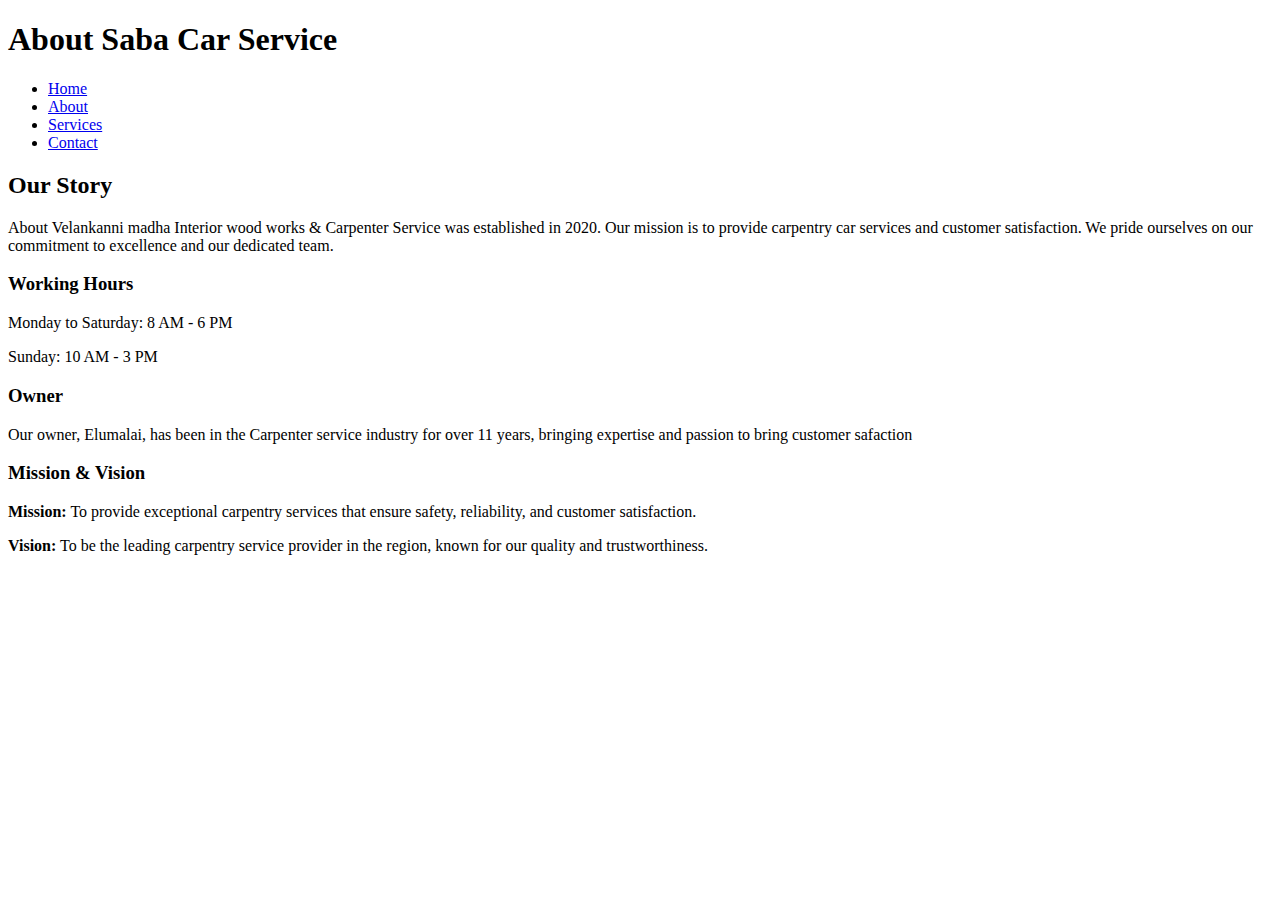
==== about.html @ f16a3eba "Update for Carpentry service" ====
<!DOCTYPE html>
<html lang="en">
<head>
    <meta charset="UTF-8">
    <meta name="viewport" content="width=device-width, initial-scale=1.0">
    <title>About Velankanni madha Interior wood works & Carpenter Service</title>
    <link rel="stylesheet" href="styles.css">
    <link href="https://fonts.googleapis.com/css2?family=Roboto:wght@400;700&display=swap" rel="stylesheet">
</head>
<body>
    <header>
        <h1>About Saba Car Service</h1>
        <nav>
            <ul>
                <li><a href="index.html">Home</a></li>
                <li><a href="about.html">About</a></li>
                <li><a href="services.html">Services</a></li>
                <li><a href="contact.html">Contact</a></li>
            </ul>
        </nav>
    </header>
    <section id="about" class="about-section">
        <div class="content">
            <h2>Our Story</h2>
            <p>About Velankanni madha Interior wood works & Carpenter Service was established in 2020. Our mission is to provide carpentry car services and customer satisfaction. We pride ourselves on our commitment to excellence and our dedicated team.</p>
            <h3>Working Hours</h3>
            <p>Monday to Saturday: 8 AM - 6 PM</p>
            <p>Sunday: 10 AM - 3 PM</p>
            <h3>Owner</h3>
            <p>Our owner, Elumalai, has been in the Carpenter service industry for over 11 years, bringing expertise and passion to bring customer safaction </p>
            <h3>Mission & Vision</h3>
            <p><strong>Mission:</strong> To provide exceptional carpentry services that ensure safety, reliability, and customer satisfaction.</p>
            <p><strong>Vision:</strong> To be the leading carpentry service provider in the region, known for our quality and trustworthiness.</p>
        </div>
    </section>
</body>
</html>
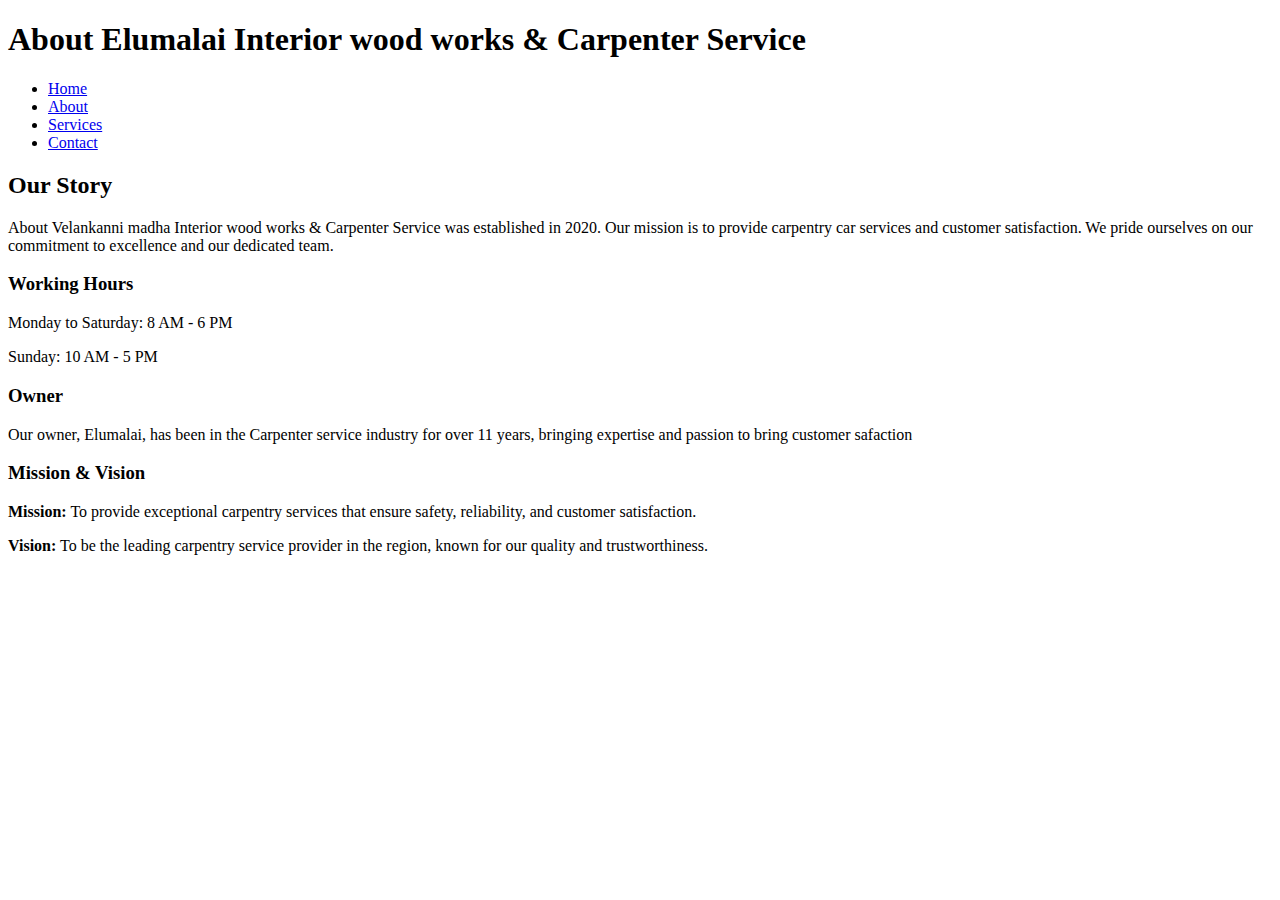
==== commit 65ad12db: "Update all pages with sections" ====
--- a/about.html
+++ b/about.html
@@ -3,13 +3,13 @@
 <head>
     <meta charset="UTF-8">
     <meta name="viewport" content="width=device-width, initial-scale=1.0">
-    <title>About Velankanni madha Interior wood works & Carpenter Service</title>
+    <title>About</title>
     <link rel="stylesheet" href="styles.css">
     <link href="https://fonts.googleapis.com/css2?family=Roboto:wght@400;700&display=swap" rel="stylesheet">
 </head>
 <body>
     <header>
-        <h1>About Saba Car Service</h1>
+        <h1>About Elumalai Interior wood works & Carpenter Service</h1>
         <nav>
             <ul>
                 <li><a href="index.html">Home</a></li>
@@ -25,7 +25,7 @@
             <p>About Velankanni madha Interior wood works & Carpenter Service was established in 2020. Our mission is to provide carpentry car services and customer satisfaction. We pride ourselves on our commitment to excellence and our dedicated team.</p>
             <h3>Working Hours</h3>
             <p>Monday to Saturday: 8 AM - 6 PM</p>
-            <p>Sunday: 10 AM - 3 PM</p>
+            <p>Sunday: 10 AM - 5 PM</p>
             <h3>Owner</h3>
             <p>Our owner, Elumalai, has been in the Carpenter service industry for over 11 years, bringing expertise and passion to bring customer safaction </p>
             <h3>Mission & Vision</h3>
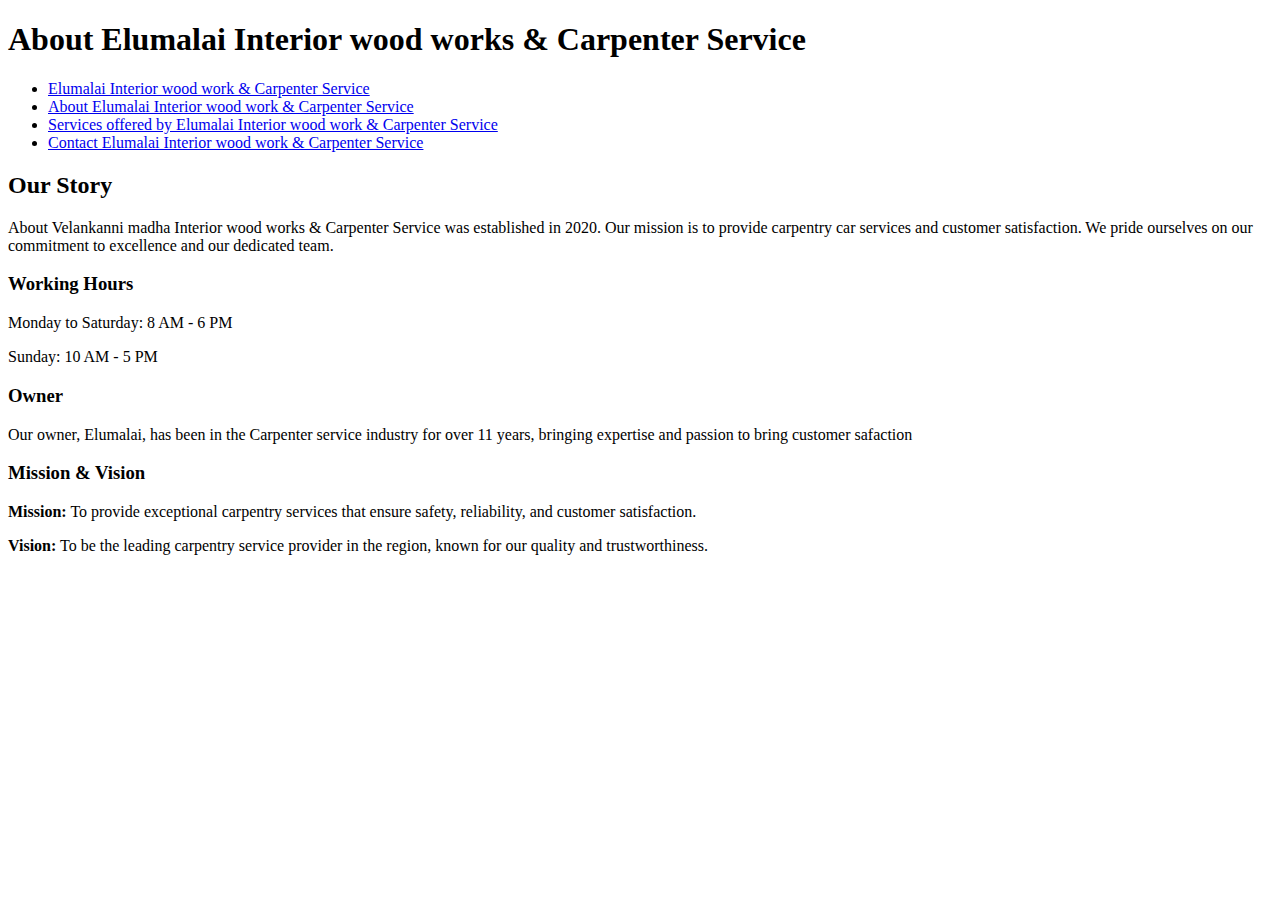
==== commit 35e08c95: "Add description for pages header" ====
--- a/about.html
+++ b/about.html
@@ -12,10 +12,10 @@
         <h1>About Elumalai Interior wood works & Carpenter Service</h1>
         <nav>
             <ul>
-                <li><a href="index.html">Home</a></li>
-                <li><a href="about.html">About</a></li>
-                <li><a href="services.html">Services</a></li>
-                <li><a href="contact.html">Contact</a></li>
+                <li><a href="index.html">Elumalai Interior wood work & Carpenter Service</a></li>
+                <li><a href="about.html">About Elumalai Interior wood work & Carpenter Service</a></li>
+                <li><a href="services.html">Services offered by Elumalai Interior wood work & Carpenter Service</a></li>
+                <li><a href="contact.html">Contact Elumalai Interior wood work & Carpenter Service</a></li>
             </ul>
         </nav>
     </header>
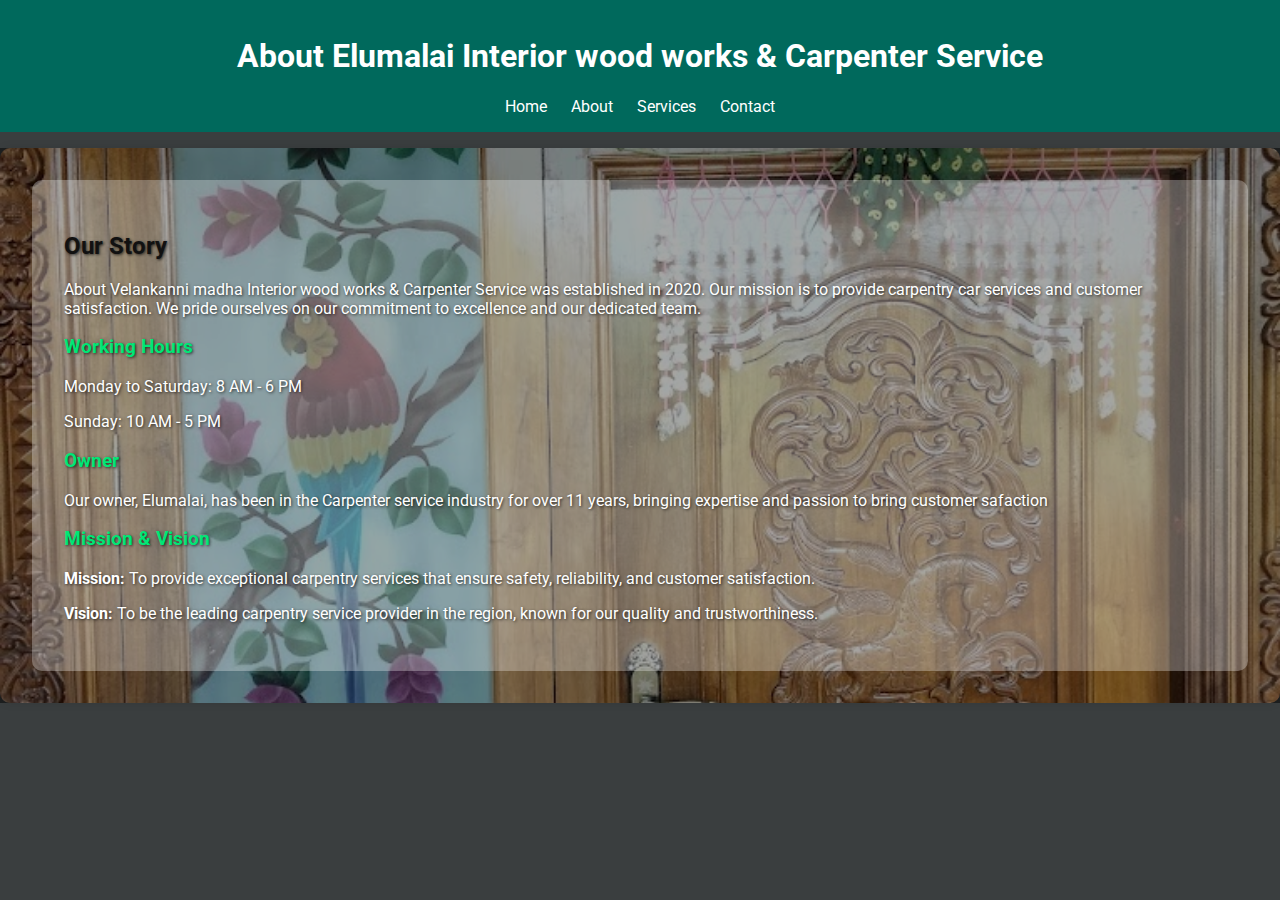
==== commit 423706eb: "Update Title names" ====
--- a/about.html
+++ b/about.html
@@ -3,7 +3,7 @@
 <head>
     <meta charset="UTF-8">
     <meta name="viewport" content="width=device-width, initial-scale=1.0">
-    <title>About</title>
+    <title>About Elumalai Interior wood works & Carpenter Service</title>
     <link rel="stylesheet" href="styles.css">
     <link href="https://fonts.googleapis.com/css2?family=Roboto:wght@400;700&display=swap" rel="stylesheet">
 </head>
@@ -12,10 +12,10 @@
         <h1>About Elumalai Interior wood works & Carpenter Service</h1>
         <nav>
             <ul>
-                <li><a href="index.html">Elumalai Interior wood work & Carpenter Service</a></li>
-                <li><a href="about.html">About Elumalai Interior wood work & Carpenter Service</a></li>
-                <li><a href="services.html">Services offered by Elumalai Interior wood work & Carpenter Service</a></li>
-                <li><a href="contact.html">Contact Elumalai Interior wood work & Carpenter Service</a></li>
+                <li><a href="index.html">Home</a></li>
+                <li><a href="about.html">About</a></li>
+                <li><a href="services.html">Services</a></li>
+                <li><a href="contact.html">Contact</a></li>
             </ul>
         </nav>
     </header>
--- a/styles.css
+++ b/styles.css
@@ -0,0 +1,175 @@
+@import url('https://fonts.googleapis.com/css2?family=Roboto:wght@400;700&display=swap');
+
+body {
+    font-family: 'Roboto', sans-serif;
+    margin: 0;
+    padding: 0;
+    background-color: #3a3e3f;
+    color: #333;
+}
+
+header {
+    background-color: #00695c;
+    color: white;
+    padding: 1em 0;
+    text-align: center;
+    animation: fadeIn 2s;
+}
+
+nav ul {
+    list-style-type: none;
+    margin: 0;
+    padding: 0;
+}
+
+nav ul li {
+    display: inline;
+    margin: 0 10px;
+}
+
+nav ul li a {
+    color: white;
+    text-decoration: none;
+}
+
+section {
+    padding: 2em;
+    margin: 1em 0;
+    background-color: #ffffff;
+    border-radius: 10px;
+    box-shadow: 0 0 10px rgba(0, 0, 0, 0.1);
+    animation: slideIn 2s;
+}
+
+section h2 {
+    color: #111111;
+}
+
+form {
+    max-width: 600px;
+    margin: 0 auto;
+    animation: fadeInUp 2s;
+}
+
+form label {
+    display: block;
+    margin: 10px 0 5px;
+}
+
+form input, form select {
+    width: 100%;
+    padding: 10px;
+    margin-bottom: 10px;
+    border: 1px solid #ccc;
+    border-radius: 5px;
+}
+
+form input[type="submit"] {
+    background-color: #00695c;
+    color: white;
+    border: none;
+    cursor: pointer;
+    transition: background-color 0.3s;
+}
+
+form input[type="submit"]:hover {
+    background-color: #004d40;
+}
+
+form .g-recaptcha {
+    margin: 10px 0;
+}
+
+@keyframes fadeIn {
+    from { opacity: 0; }
+    to { opacity: 1; }
+}
+
+@keyframes slideIn {
+    from { transform: translateX(-100%); }
+    to { transform: translateX(0); }
+}
+
+@keyframes fadeInUp {
+    from { opacity: 0; transform: translateY(20px); }
+    to { opacity: 1; transform: translateY(0); }
+}
+
+
+.about-section {
+    padding: 2em;
+    margin: 1em 0;
+    background: url('images/Door.jpg') no-repeat center center;
+    background-size: cover;
+    color: white;
+    text-shadow: 1px 1px 3px rgba(0, 0, 0, 0.7);
+    position: relative;
+    animation: fadeInBackground 2s;
+}
+
+.about-section::before {
+    content: '';
+    position: absolute;
+    top: 0;
+    left: 0;
+    width: 100%;
+    height: 100%;
+    background: rgba(0, 0, 0, 0.5); /* Adds a dark overlay to improve text readability */
+    z-index: 1;
+}
+
+.about-section .content {
+    position: relative;
+    z-index: 2;
+    background: rgba(255, 255, 255, 0.3); /* Adjusted transparency */
+    padding: 2em;
+    border-radius: 10px;
+    color: #fff; /* Set text color to white */
+    animation: slideInFromLeft 1s;
+}
+
+.home-section {
+    padding: 2em;
+    margin: 1em 0;
+    background: url('images/Cabin.jpg') no-repeat center center;
+    background-size: cover;
+    color: white;
+    text-shadow: 1px 1px 3px rgba(0, 0, 0, 0.7);
+    position: relative;
+    animation: fadeInBackground 2s;
+}
+
+.home-section::before {
+    content: '';
+    position: absolute;
+    top: 0;
+    left: 0;
+    width: 100%;
+    height: 100%;
+    background: rgba(0, 0, 0, 0.5); /* Adds a dark overlay to improve text readability */
+    z-index: 1;
+}
+
+.home-section .content {
+    position: relative;
+    z-index: 2;
+    background: rgba(255, 255, 255, 0.3); /* Adjusted transparency */
+    padding: 2em;
+    border-radius: 10px;
+    color: #fff; /* Set text color to white */
+    animation: slideInFromLeft 1s;
+}
+
+h2, h3 {
+    color: #00e676;
+}
+
+@keyframes fadeInBackground {
+    from { opacity: 0; }
+    to { opacity: 1; }
+}
+
+@keyframes slideInFromLeft {
+    from { opacity: 0; transform: translateX(-100%); }
+    to { opacity: 1; transform: translateX(0); }
+}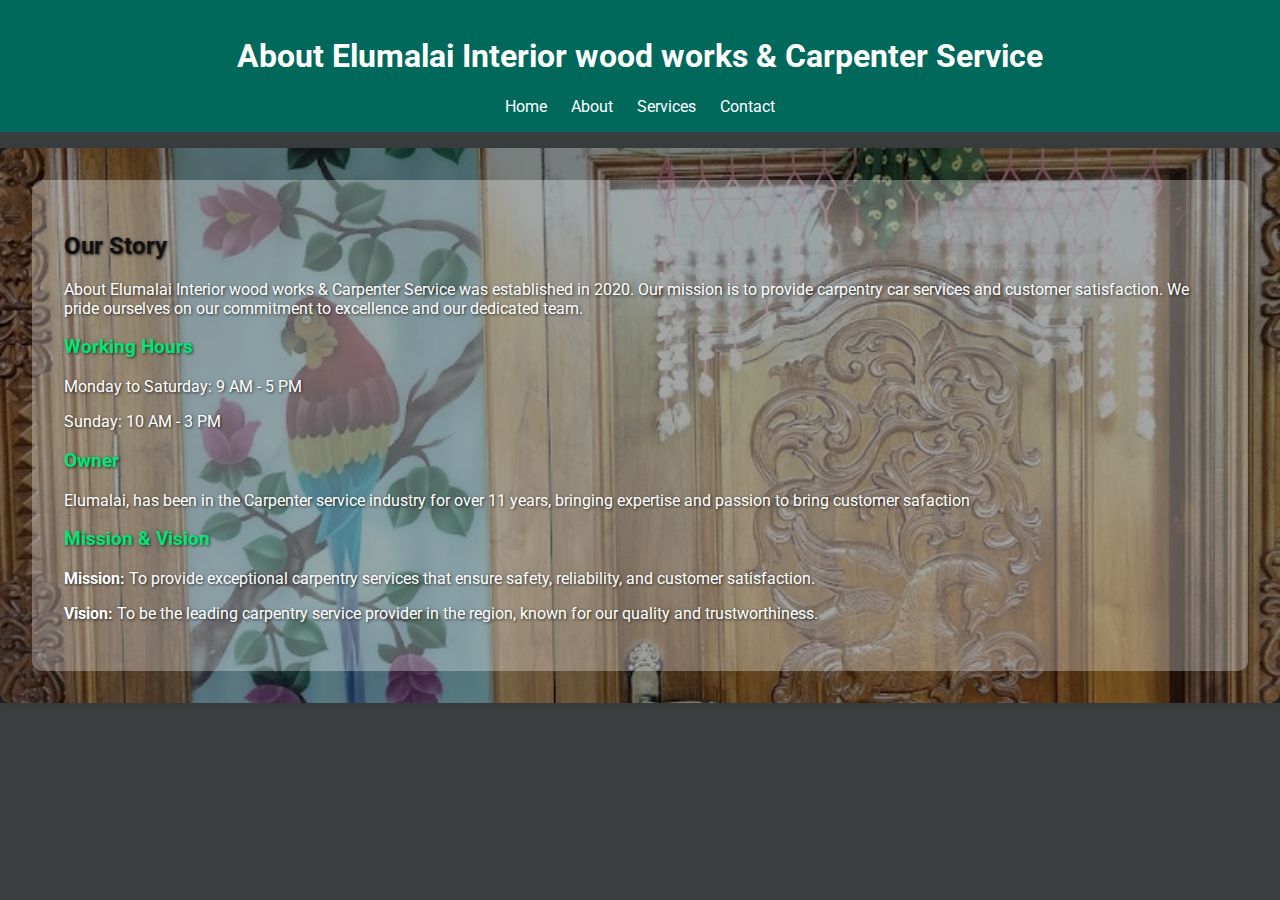
==== commit 31e4bd94: "Update About data" ====
--- a/about.html
+++ b/about.html
@@ -22,12 +22,12 @@
     <section id="about" class="about-section">
         <div class="content">
             <h2>Our Story</h2>
-            <p>About Velankanni madha Interior wood works & Carpenter Service was established in 2020. Our mission is to provide carpentry car services and customer satisfaction. We pride ourselves on our commitment to excellence and our dedicated team.</p>
+            <p>About Elumalai Interior wood works & Carpenter Service was established in 2020. Our mission is to provide carpentry car services and customer satisfaction. We pride ourselves on our commitment to excellence and our dedicated team.</p>
             <h3>Working Hours</h3>
-            <p>Monday to Saturday: 8 AM - 6 PM</p>
-            <p>Sunday: 10 AM - 5 PM</p>
+            <p>Monday to Saturday: 9 AM - 5 PM</p>
+            <p>Sunday: 10 AM - 3 PM</p>
             <h3>Owner</h3>
-            <p>Our owner, Elumalai, has been in the Carpenter service industry for over 11 years, bringing expertise and passion to bring customer safaction </p>
+            <p>Elumalai, has been in the Carpenter service industry for over 11 years, bringing expertise and passion to bring customer safaction </p>
             <h3>Mission & Vision</h3>
             <p><strong>Mission:</strong> To provide exceptional carpentry services that ensure safety, reliability, and customer satisfaction.</p>
             <p><strong>Vision:</strong> To be the leading carpentry service provider in the region, known for our quality and trustworthiness.</p>
--- a/styles.css
+++ b/styles.css
@@ -172,4 +172,14 @@
 @keyframes slideInFromLeft {
     from { opacity: 0; transform: translateX(-100%); }
     to { opacity: 1; transform: translateX(0); }
-}+}
+
+
+#services {
+    animation: slideInUp 1.5s ease-in-out;
+}
+
+@keyframes slideInUp {
+    from { transform: translateY(50px); opacity: 0; }
+    to { transform: translateY(0); opacity: 1; }
+}
